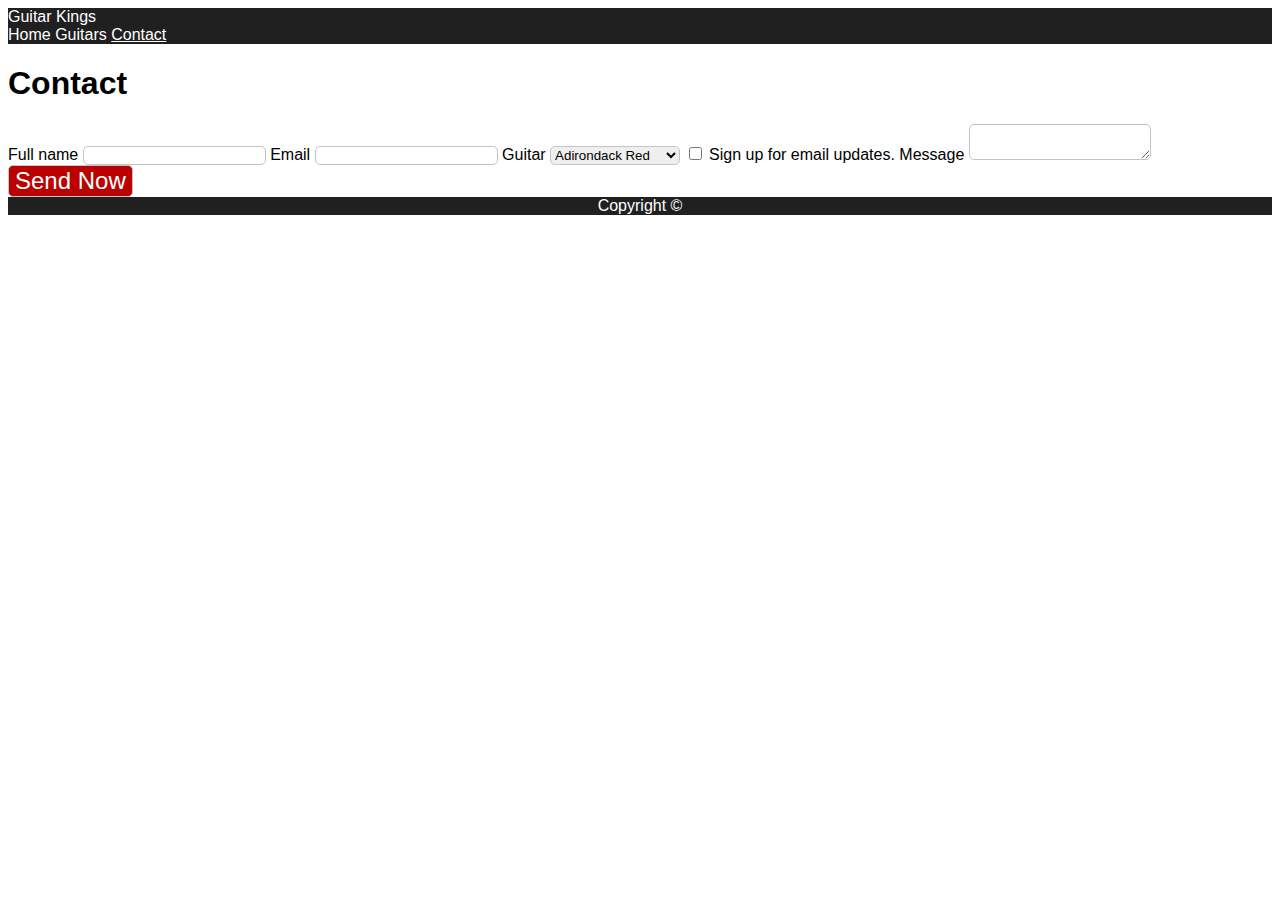
==== contact.html @ e62b45dd "hover effect added" ====
<!DOCTYPE html>
<html lang="en">
  <head>
    <meta charset="UTF-8" />
    <meta name="viewport" content="width=device-width, initial-scale=1.0" />
    <meta name="description" content="Contact Guitar Kings for amazing products you'll love" />
    <title>Guitar Kings | Contact</title>
    <link href="css/styles.css" rel="stylesheet" />
  </head>
  <body>
    <header>
      <a href="index.html" class="logo">Guitar Kings</a>
      <nav>
        <a href="index.html">Home</a>
        <a href="guitars.html">Guitars</a>
        <a href="contact.html" class="current">Contact</a>
      </nav>
    </header>
    <main>
      <h1>Contact</h1>
      <form method="POST">
        <label for="name">Full name</label>
        <input type="text" id="name" name="name">
        <label for="name">Email</label>
        <input type="email" id="email" name="email">
        <label for="guitar">Guitar</label>
        <select id="guitar" name="Guiitar">
          <option value="Adirondack Red">Adirondack Red</option>
          <option value="Adirondack Blue">Adirondack Blue</option>
          <option value="Adirondack Green">Adirondack Green</option>
        </select>
        <input type="checkbox" id="email-updates" name="email-updates">
        <label for="email-updates">Sign up for email updates.</label>
        <label for="message">Message</label>
        <textarea id="message" name="message"></textarea>
        <input type="submit" value="Send Now" class="cta"/>
      </form>
    </main>
    <footer>Copyright &copy;</footer>
  </body>
</html>
---- css/styles.css ----
@font-face {
  font-family: "Boots And Spurs";
  src: url("../fonts/BootsAndSpurs.ttf") format("truetype");
}

body {
  font-family: "Roboto", Verdana, Geneva, Tahoma, sans-serif;
}

h1,
h2,
.logo {
  font-family: "Boots And Spurs", "Segoe UI", Tahoma, Geneva, Verdana, sans-serif;
}

.product-list h2 {
  font-family: "Roboto", Verdana, Geneva, Tahoma, sans-serif;
}

header,
footer {
  background-color: #202020;
  color: #fff;
}

header a {
  color: #fff;
}

.cta {
  background-color: #bb0000;
  color: #fff;
  font-size: 1.5em;
}

.reviews {
  background-color: #e8e8e8;
}

.featured--products {
  background-color: #fbfbfb;
}

.cta-sale {
  background-color: #127300;
}

footer {
  text-align: center;
}

/* Home page */
.welcome {
  background-image: url("../images/home-header.jpg");
  background-size: cover;
  background-repeat: no-repeat;
  background-position-x: right;
  background-position-y: bottom;
  min-height: 70vh;
}

.selling-points__images {
  border-radius: 100px;
}

.review__images {
  border-radius: 50%;
}

/* Contact page */
input, select, textarea {
  border: 1px solid #c4c4c4;
  border-radius: 5px;
}

a{
  text-decoration: none;
}

.home_page:active, a:hover {
  outline: 0;
  text-decoration: underline !important;
}

.current {
 text-decoration: underline;
}
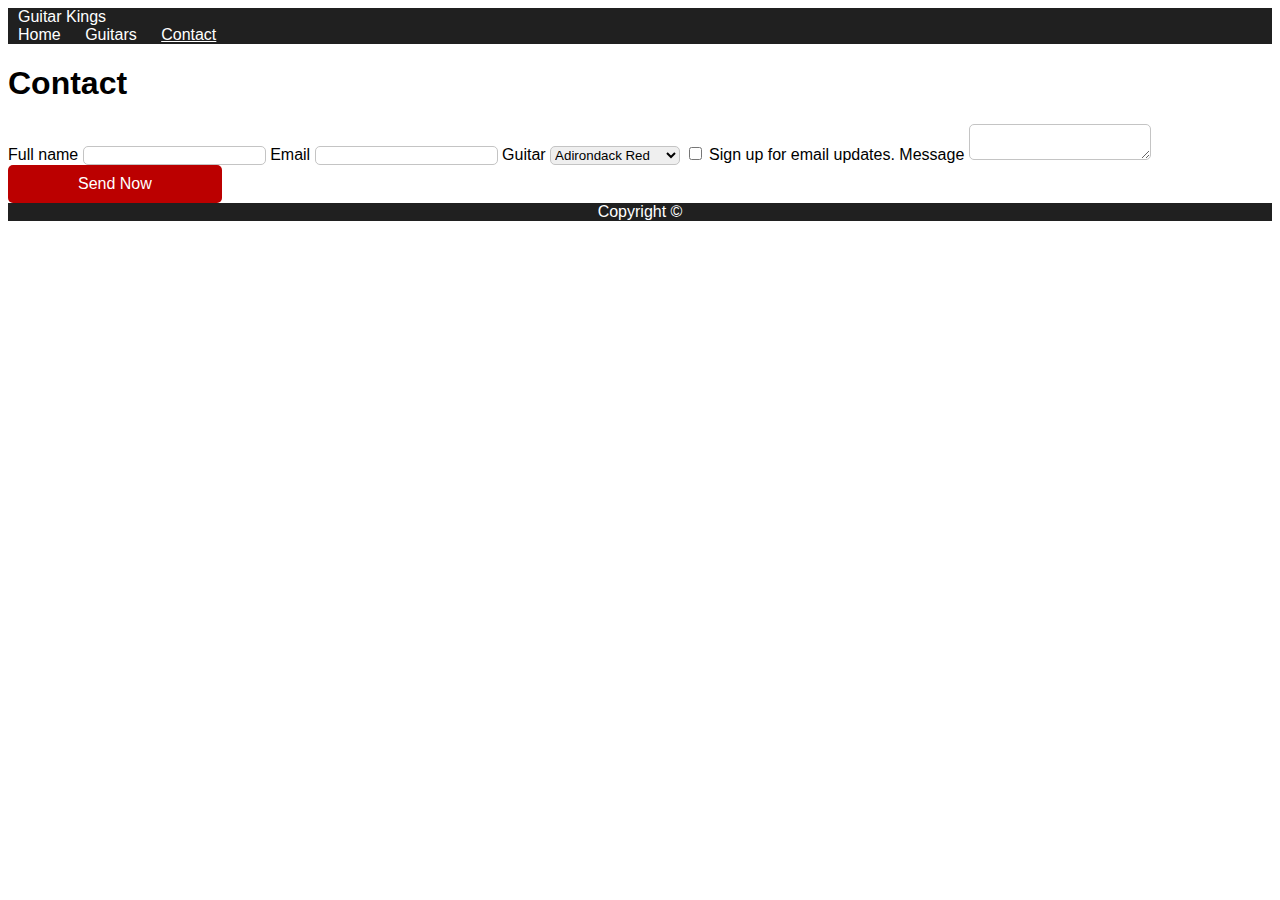
==== commit b167cbd6: "finished for now" ====
--- a/contact.html
+++ b/contact.html
@@ -33,7 +33,7 @@
         <label for="email-updates">Sign up for email updates.</label>
         <label for="message">Message</label>
         <textarea id="message" name="message"></textarea>
-        <input type="submit" value="Send Now" class="cta"/>
+        <input type="submit" value="Send Now" class="cta-send-now"/>
       </form>
     </main>
     <footer>Copyright &copy;</footer>
--- a/css/styles.css
+++ b/css/styles.css
@@ -25,13 +25,28 @@
 
 header a {
   color: #fff;
+  padding: 10px;
 }
 
 .cta {
   background-color: #bb0000;
   color: #fff;
-  font-size: 1.5em;
+  font-size: 1em;
+  border-radius: 5px;
+  padding: 8px 30px;
+  margin: 40px 40px 40px 0px;
+  font-size: 0.8em;
 }
+
+.cta-send-now {
+  background-color: #bb0000;
+  color: #fff;
+  font-size: 1em;
+  border: 0px;
+  padding: 10px 70px 10px 70px;
+  margin: 0px;
+  border-radius: 5px;
+  }
 
 .reviews {
   background-color: #e8e8e8;
@@ -67,6 +82,16 @@
   border-radius: 50%;
 }
 
+.cta-1 {
+  background-color: #bb0000;
+  color: #fff;
+  font-size: 1em;
+  border: 0px;
+  padding: 10px 70px 10px 70px;
+  margin: 0px;
+  border-radius: 5px;
+  }
+
 /* Contact page */
 input, select, textarea {
   border: 1px solid #c4c4c4;
